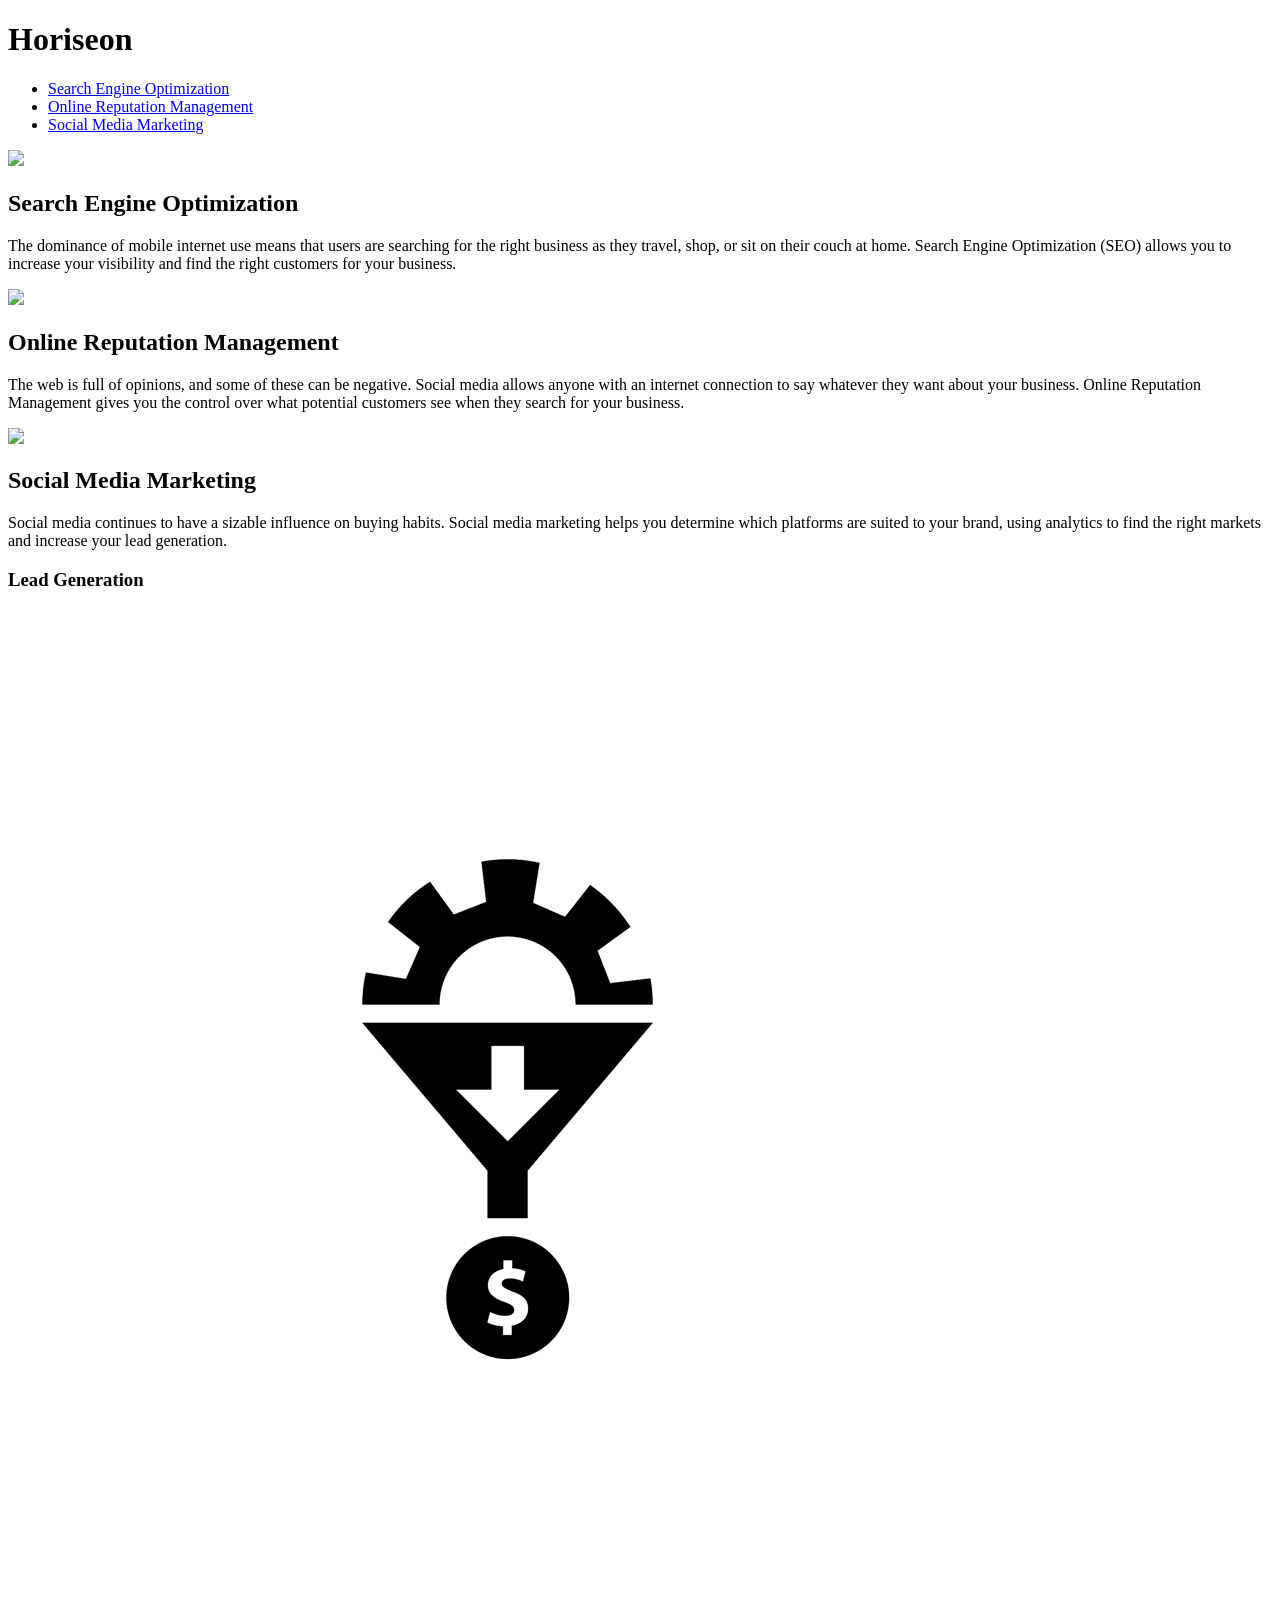
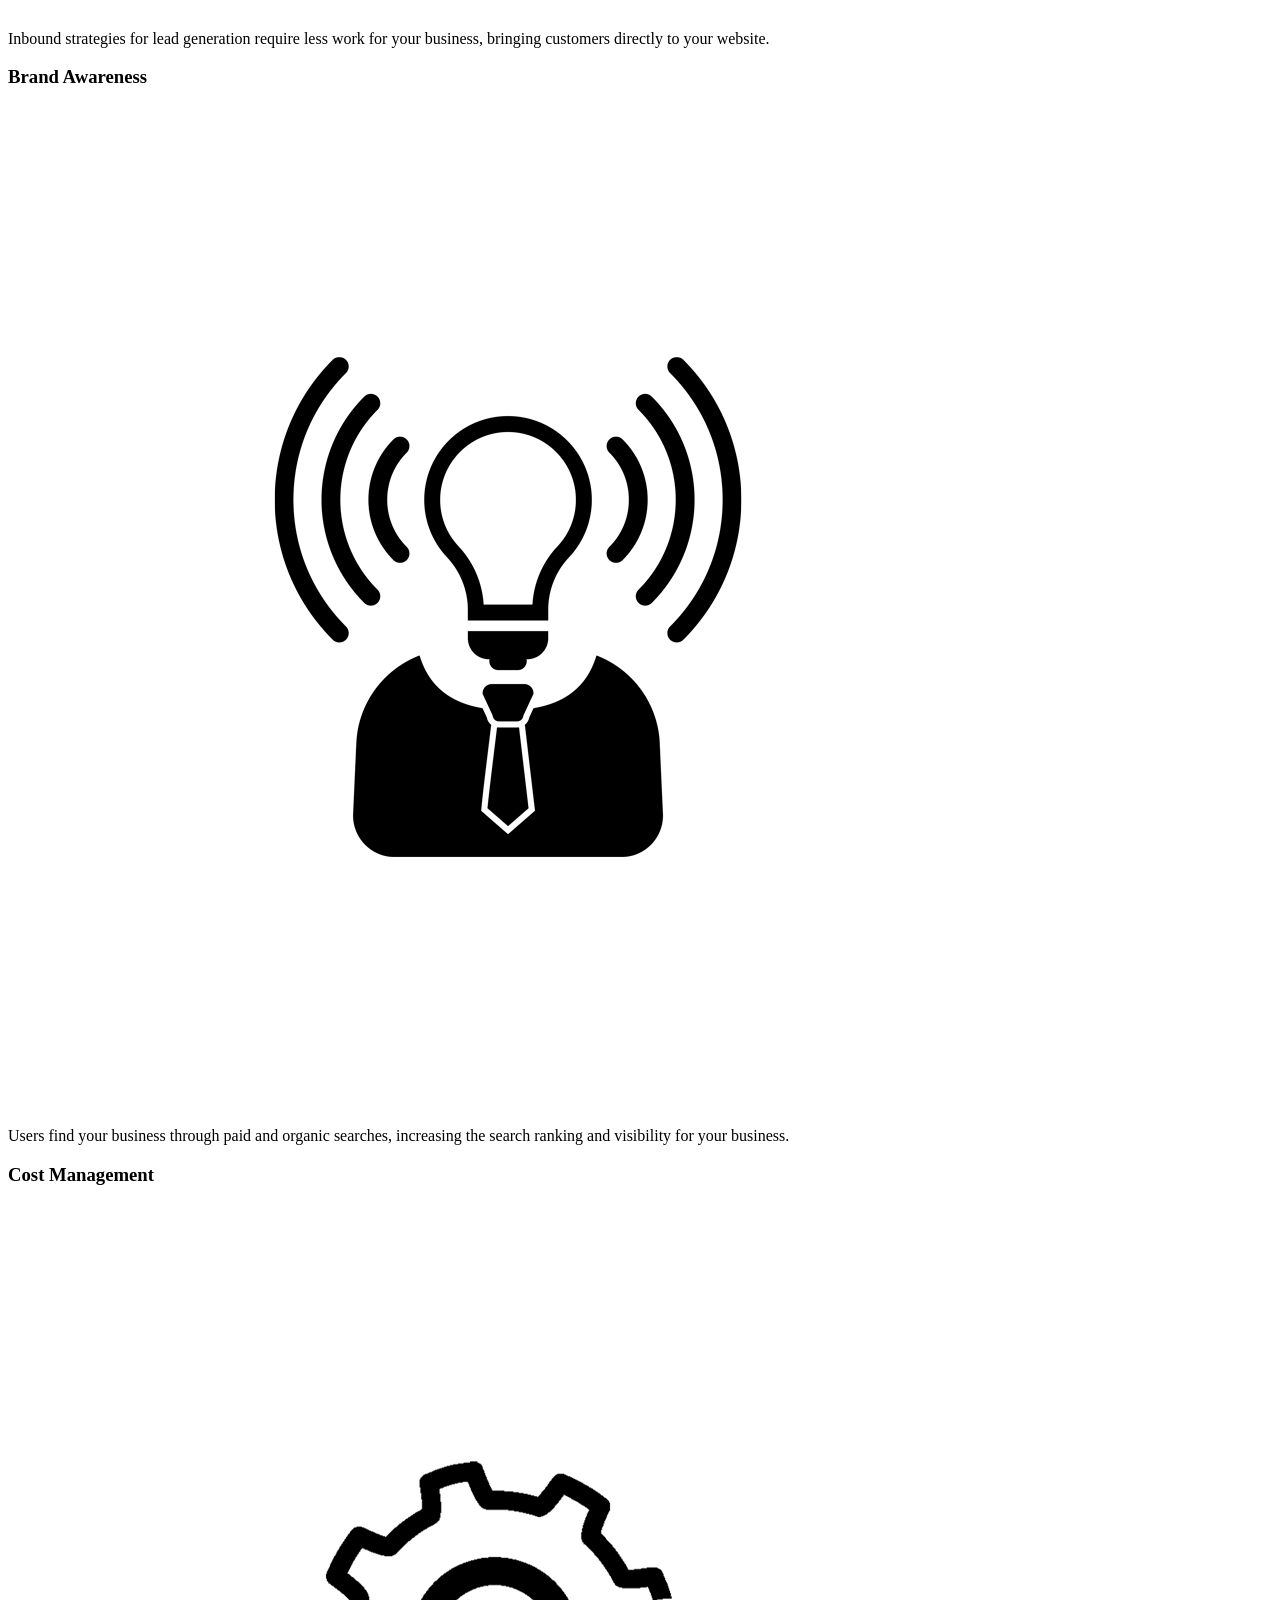
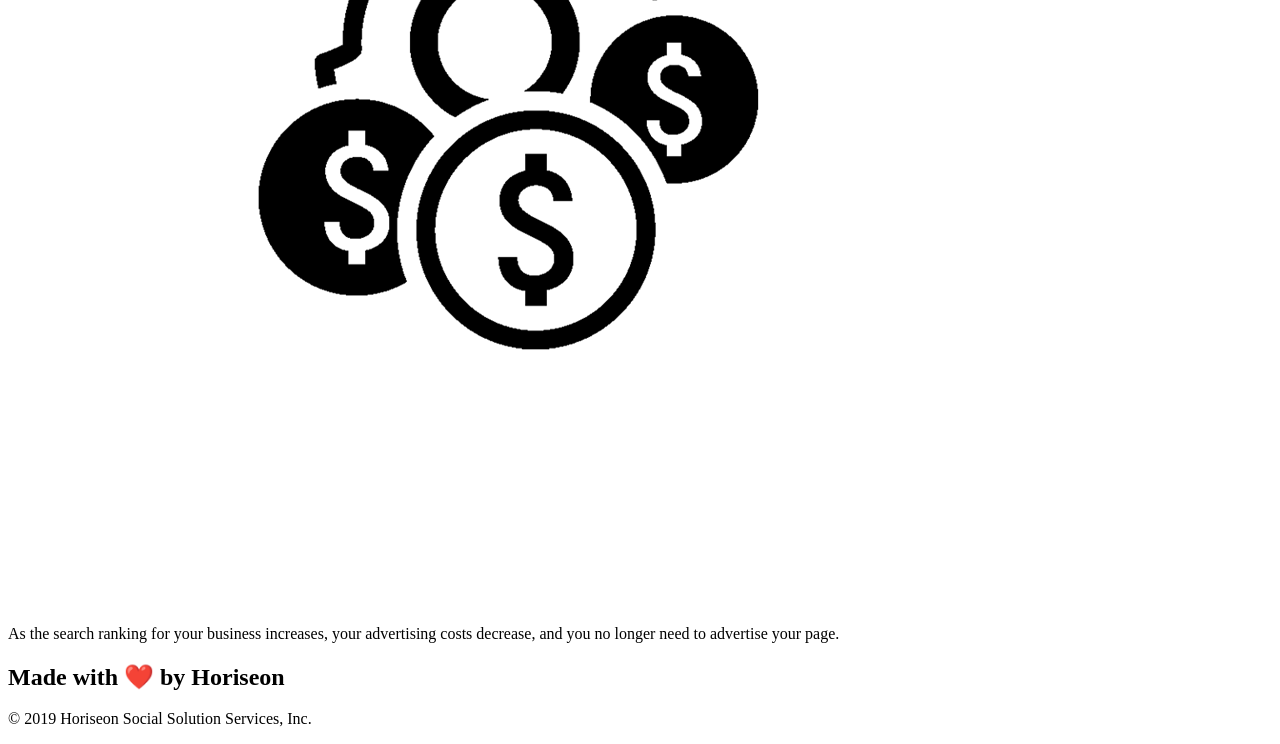
==== Develop/index.html @ da1a0b41 "Initial code commit - no changes from source." ====
<!DOCTYPE html>
<html lang="en-us">

<head>
    <meta charset="UTF-8" />
    <link rel="stylesheet" href="./assets/css/style.css">
    <title>website</title>
</head>

<body>
    <div class="header">
        <h1>Hori<span class="seo">seo</span>n</h1>
        <div>
            <ul>
                <li>
                    <a href="#search-engine-optimization">Search Engine Optimization</a>
                </li>
                <li>
                    <a href="#online-reputation-management">Online Reputation Management</a>
                </li>
                <li>
                    <a href="#social-media-marketing">Social Media Marketing</a>
                </li>
            </ul>
        </div>
    </div>
    <div class="hero"></div>
    <div class="content">
        <div class="search-engine-optimization">
            <img src="./assets/images/search-engine-optimization.jpg" class="float-left" />
            <h2>Search Engine Optimization</h2>
            <p>
                The dominance of mobile internet use means that users are searching for the right business as they travel, shop, or sit on their couch at home. Search Engine Optimization (SEO) allows you to increase your visibility and find the right customers for your business.
            </p>
        </div>
        <div id="online-reputation-management" class="online-reputation-management">
            <img src="./assets/images/online-reputation-management.jpg" class="float-right" />
            <h2>Online Reputation Management</h2>
            <p>
                The web is full of opinions, and some of these can be negative. Social media allows anyone with an internet connection to say whatever they want about your business. Online Reputation Management gives you the control over what potential customers see when they search for your business.
            </p>
        </div>
        <div id="social-media-marketing" class="social-media-marketing">
            <img src="./assets/images/social-media-marketing.jpg" class="float-left" />
            <h2>Social Media Marketing</h2>
            <p>
                Social media continues to have a sizable influence on buying habits. Social media marketing helps you determine which platforms are suited to your brand, using analytics to find the right markets and increase your lead generation.
            </p>
        </div>
    </div>
    <div class="benefits">
        <div class="benefit-lead">
            <h3>Lead Generation</h3>
            <img src="./assets/images/lead-generation.png" />
            <p>
                Inbound strategies for lead generation require less work for your business, bringing customers directly to your website.
            </p>
        </div>
        <div class="benefit-brand">
            <h3>Brand Awareness</h3>
            <img src="./assets/images/brand-awareness.png" />
            <p>
                Users find your business through paid and organic searches, increasing the search ranking and visibility for your business.
            </p>
        </div>
        <div class="benefit-cost">
            <h3>Cost Management</h3>
            <img src="./assets/images/cost-management.png" />
            <p>
                As the search ranking for your business increases, your advertising costs decrease, and you no longer need to advertise your page.
            </p>
        </div>
    </div>
    <div class="footer">
        <h2>Made with ❤️️ by Horiseon</h2>
        <p>
            &copy; 2019 Horiseon Social Solution Services, Inc.
        </p>
    </div>
</body>

</html>
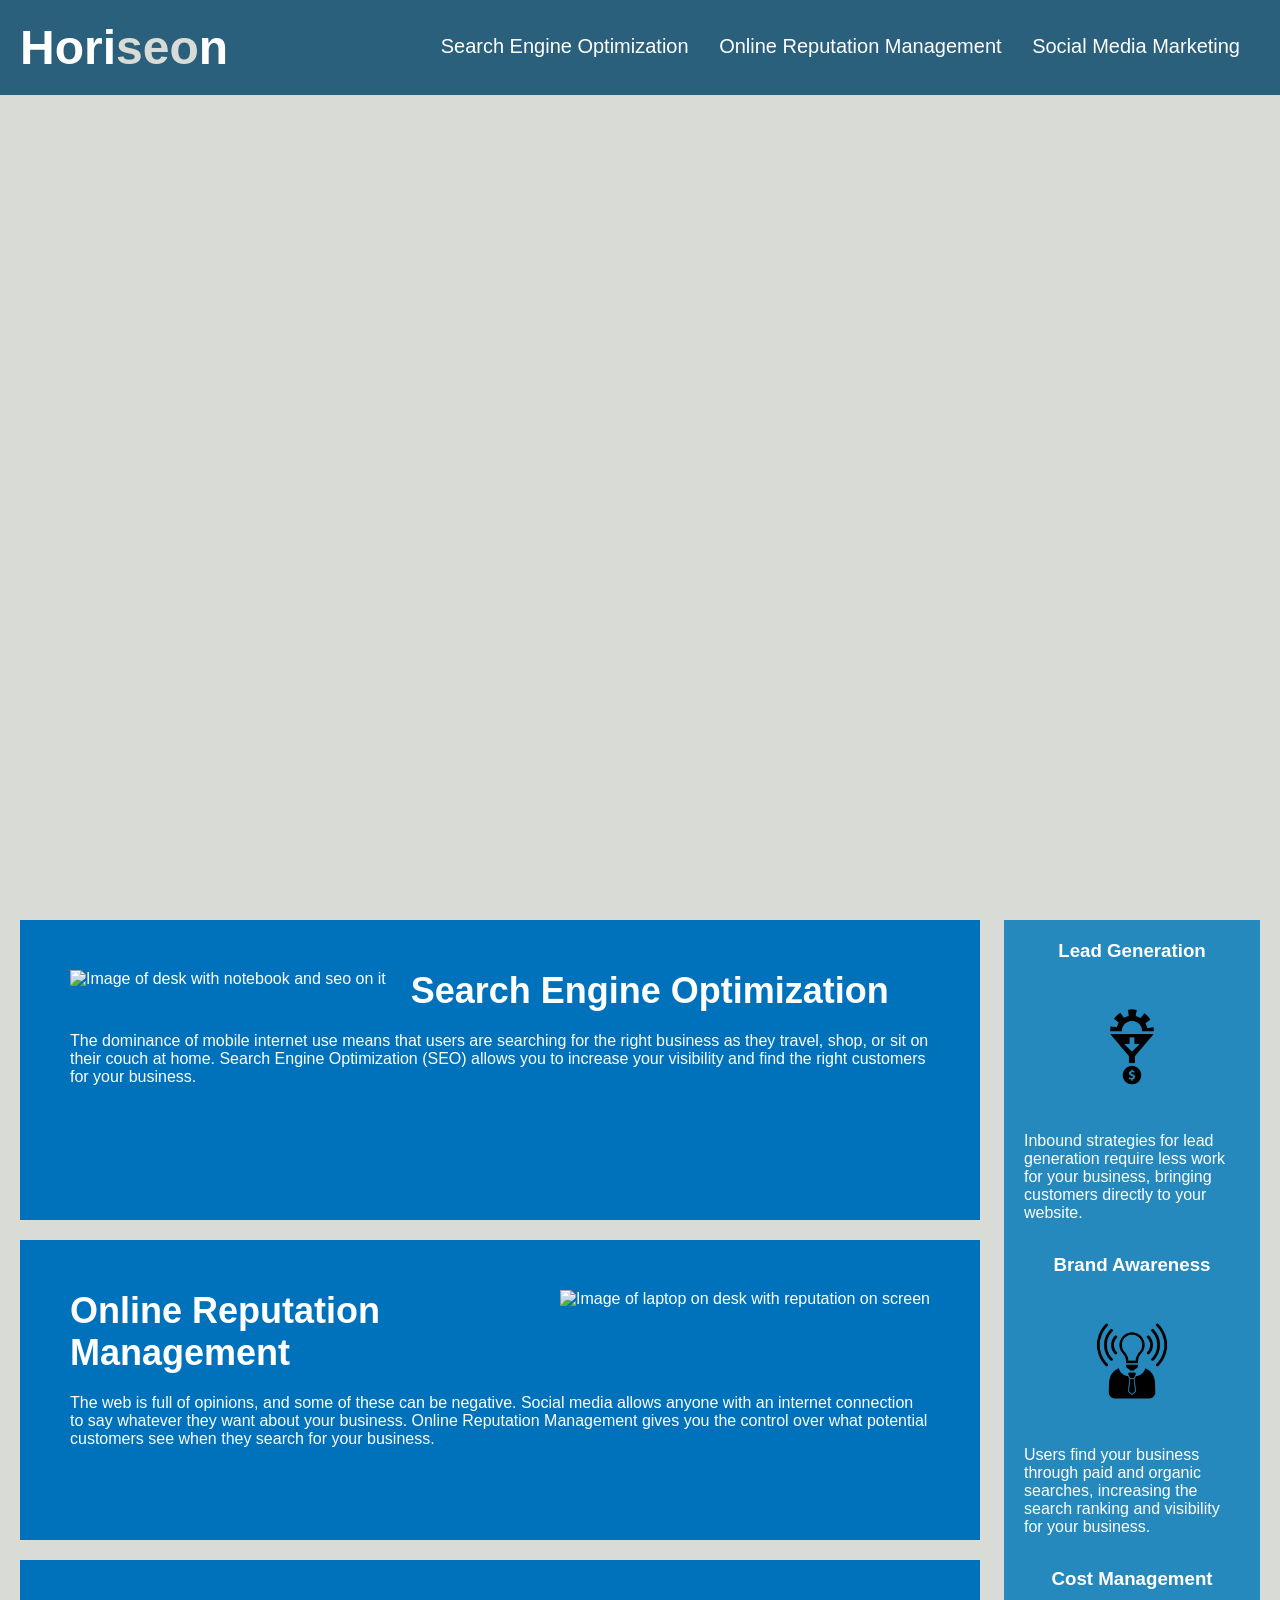
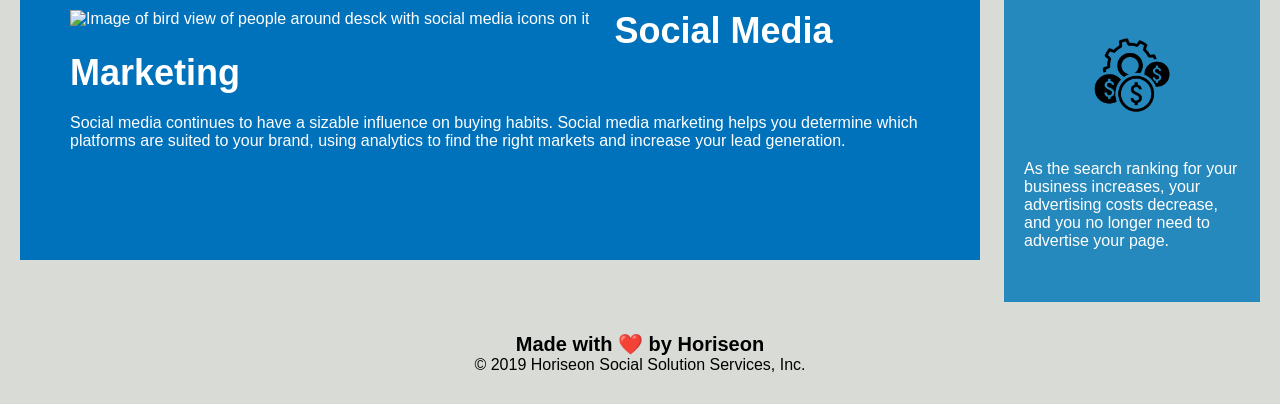
==== commit 65d1f69d: "Inital html and css review, refactoring and commenting." ====
--- a/Develop/index.html
+++ b/Develop/index.html
@@ -4,79 +4,113 @@
 <head>
     <meta charset="UTF-8" />
     <link rel="stylesheet" href="./assets/css/style.css">
-    <title>website</title>
+    <title>Horiseon Social Solution Services</title>
 </head>
 
 <body>
-    <div class="header">
+    <!-- Page header with nav bar a link list -->
+    <header>
         <h1>Hori<span class="seo">seo</span>n</h1>
-        <div>
+        <nav class="float-right">
             <ul>
                 <li>
+                    <!-- Link to seach engine optimisation solutions page -->
+
                     <a href="#search-engine-optimization">Search Engine Optimization</a>
                 </li>
                 <li>
+                    <!-- Link to reputation managment solutions page -->
                     <a href="#online-reputation-management">Online Reputation Management</a>
                 </li>
                 <li>
+                    <!-- Link to social media marketing services -->
                     <a href="#social-media-marketing">Social Media Marketing</a>
                 </li>
             </ul>
-        </div>
-    </div>
-    <div class="hero"></div>
-    <div class="content">
-        <div class="search-engine-optimization">
-            <img src="./assets/images/search-engine-optimization.jpg" class="float-left" />
-            <h2>Search Engine Optimization</h2>
-            <p>
-                The dominance of mobile internet use means that users are searching for the right business as they travel, shop, or sit on their couch at home. Search Engine Optimization (SEO) allows you to increase your visibility and find the right customers for your business.
-            </p>
-        </div>
-        <div id="online-reputation-management" class="online-reputation-management">
-            <img src="./assets/images/online-reputation-management.jpg" class="float-right" />
-            <h2>Online Reputation Management</h2>
-            <p>
-                The web is full of opinions, and some of these can be negative. Social media allows anyone with an internet connection to say whatever they want about your business. Online Reputation Management gives you the control over what potential customers see when they search for your business.
-            </p>
-        </div>
-        <div id="social-media-marketing" class="social-media-marketing">
-            <img src="./assets/images/social-media-marketing.jpg" class="float-left" />
-            <h2>Social Media Marketing</h2>
-            <p>
-                Social media continues to have a sizable influence on buying habits. Social media marketing helps you determine which platforms are suited to your brand, using analytics to find the right markets and increase your lead generation.
-            </p>
-        </div>
-    </div>
-    <div class="benefits">
-        <div class="benefit-lead">
-            <h3>Lead Generation</h3>
-            <img src="./assets/images/lead-generation.png" />
-            <p>
-                Inbound strategies for lead generation require less work for your business, bringing customers directly to your website.
-            </p>
-        </div>
-        <div class="benefit-brand">
-            <h3>Brand Awareness</h3>
-            <img src="./assets/images/brand-awareness.png" />
-            <p>
-                Users find your business through paid and organic searches, increasing the search ranking and visibility for your business.
-            </p>
-        </div>
-        <div class="benefit-cost">
-            <h3>Cost Management</h3>
-            <img src="./assets/images/cost-management.png" />
-            <p>
-                As the search ranking for your business increases, your advertising costs decrease, and you no longer need to advertise your page.
-            </p>
-        </div>
-    </div>
-    <div class="footer">
+        </nav>
+    </header>
+
+    <!-- Page content starts here -->
+    <main>
+        <!-- section for background image - source url in css-->
+        <section class="main-bg-image" role="img" title="decorative image"></section>
+
+        <!-- Main content section starts here  -->
+        <!-- Content group -->
+        <section class="content-group">
+            <!-- Content item -->
+            <section class="content-item">
+                <figure>
+                    <img src="./assets/images/search-engine-optimization.jpg" alt="Image of desk with notebook and seo on it" class="float-left" />
+                </figure>
+                <h2>Search Engine Optimization</h2>
+                <p>
+                    The dominance of mobile internet use means that users are searching for the right business as they travel, shop, or sit on their couch at home. Search Engine Optimization (SEO) allows you to increase your visibility and find the right customers for your business.
+                </p>
+            </section>
+            <!-- Content item -->
+            <section class="content-item">
+                <figure>
+                    <img src="./assets/images/online-reputation-management.jpg" alt="Image of laptop on desk with reputation on screen" class="float-right" />
+                </figure>
+                <h2>Online Reputation Management</h2>
+                <p>
+                    The web is full of opinions, and some of these can be negative. Social media allows anyone with an internet connection to say whatever they want about your business. Online Reputation Management gives you the control over what potential customers see when they search for your business.
+                </p>
+            </section>
+            <!-- Content item -->
+            <section class="content-item">
+                <figure>
+                    <img src="./assets/images/social-media-marketing.jpg" alt="Image of bird view of people around desck with social media icons on it" class="float-left" />
+                </figure>
+                <h2>Social Media Marketing</h2>
+                <p>
+                    Social media continues to have a sizable influence on buying habits. Social media marketing helps you determine which platforms are suited to your brand, using analytics to find the right markets and increase your lead generation.
+                </p>
+            </section>
+        </section>
+        <!-- Aside content group - floated to right -->
+        <aside class="aside-group">
+            <!-- Aside content item -->
+            <section class="aside-item">
+                <h3>Lead Generation</h3>
+                <figure>
+                    <img src="./assets/images/lead-generation.png" alt="Icon with funnel and $ symbol"/>
+                </figure>
+                <p>
+                    Inbound strategies for lead generation require less work for your business, bringing customers directly to your website.
+                </p>
+            </section>
+            <!-- Aside content item -->
+            <section class="aside-item">
+                <h3>Brand Awareness</h3>
+                <figure>
+                    <img src="./assets/images/brand-awareness.png" alt="Icon with lightbulb"/>
+                </figure>
+                <p>
+                    Users find your business through paid and organic searches, increasing the search ranking and visibility for your business.
+                </p>
+            </section>
+            <!-- Aside content item -->
+            <section class="aside-item">
+                <h3>Cost Management</h3>
+                <figure>
+                    <img src="./assets/images/cost-management.png" alt="Icon with cog and $ symbols"/>
+                </figure>
+                <p>
+                    As the search ranking for your business increases, your advertising costs decrease, and you no longer need to advertise your page.
+                </p>
+            </section>
+        </aside>
+    </main>
+
+    <!-- Page footer with heart emoji and copyright -->
+    <footer class="footer">
         <h2>Made with ❤️️ by Horiseon</h2>
         <p>
             &copy; 2019 Horiseon Social Solution Services, Inc.
         </p>
-    </div>
+    </footer>
 </body>
 
 </html>
--- a/Develop/assets/css/style.css
+++ b/Develop/assets/css/style.css
@@ -0,0 +1,150 @@
+/* Default universal styling */
+* {
+    box-sizing: border-box;
+    padding: 0;
+    margin: 0;
+}
+
+/* Default body styling */
+body {
+    background-color: #d9dcd6;
+}
+
+/* Default page header styling */
+header {
+    padding: 20px;
+    font-family: 'Trebuchet MS', 'Lucida Sans Unicode', 'Lucida Grande', 'Lucida Sans', Arial, sans-serif;
+    background-color: #2a607c;
+    color: #ffffff;
+}
+
+/* Header h1 heading styling */
+header h1 {
+    display: inline-block;
+    font-size: 48px;
+}
+
+/* Class to change colour of "seo" in company name - main page heading */
+header h1 .seo {
+    color: #d9dcd6;
+}
+
+/* Nav bar unordered list styling */
+nav ul {
+    list-style-type: none;
+    padding-top: 15px;
+    margin-right: 20px;
+    font-family: 'Gill Sans', 'Gill Sans MT', Calibri, 'Trebuchet MS', sans-serif;
+    font-size: 20px;
+}
+
+/* Nav bar unordered list positioning */
+nav ul li {
+    display: inline-block;
+    margin-left: 25px;
+}
+
+/* Default link styling */
+a {
+    color: #ffffff;
+    text-decoration: none;
+}
+
+/* Default paragraph styling */
+p {
+    font-size: 16px;
+}
+
+/* Background image styling and url to source */
+.main-bg-image {
+    height: 800px;
+    width: 100%;
+    margin-bottom: 25px;
+    background-image: url("../images/digital-marketing-meeting.jpg");
+    background-size: cover;
+    background-position: center;
+}
+
+/* Content grouping styling */
+.content-group {
+    width: 75%;
+    display: inline-block;
+    margin-left: 20px;
+    font-family: 'Gill Sans', 'Gill Sans MT', Calibri, 'Trebuchet MS', sans-serif;
+    color: #ffffff; 
+}
+
+/* Content h2 heading styling */
+.content-group h2 {
+    margin-bottom: 20px;
+    font-size: 36px;
+}
+
+/* Content image sizing */
+.content-group img {
+    max-height: 200px;
+}
+
+/* Content item styling */
+.content-item { 
+    margin-bottom: 20px;
+    padding: 50px;
+    height: 300px;
+    background-color: #0072bb;
+}
+
+/* Aside content group styling */
+.aside-group {
+    margin-right: 20px;
+    padding: 20px;
+    clear: both;
+    float: right;
+    width: 20%;
+    height: 100%;
+    font-family: 'Gill Sans', 'Gill Sans MT', Calibri, 'Trebuchet MS', sans-serif;
+    background-color: #2589bd;
+}
+
+/* Aside content h3 heading styling */
+.aside-group h3 {
+    margin-bottom: 10px;
+    text-align: center;
+}
+
+/* Aside content image sizing */
+.aside-group img {
+    display: block;
+    margin: 10px auto;
+    max-width: 150px;
+}
+
+/* Aside content item styling */
+.aside-item {
+    margin-bottom: 32px;
+    color: #ffffff;
+}
+
+/* Page footer styling */
+.footer {
+    padding: 30px;
+    clear: both;
+    font-family: 'Trebuchet MS', 'Lucida Sans Unicode', 'Lucida Grande', 'Lucida Sans', Arial, sans-serif;
+    text-align: center;
+}
+
+/* Page footer h2 heading styling */
+.footer h2 {
+    font-size: 20px;
+}
+
+/* Float left general class */
+.float-left {
+    float: left;
+    margin-right: 25px;
+}
+
+/* Float right general class */
+.float-right {
+    float: right;
+    margin-left: 25px;
+}
